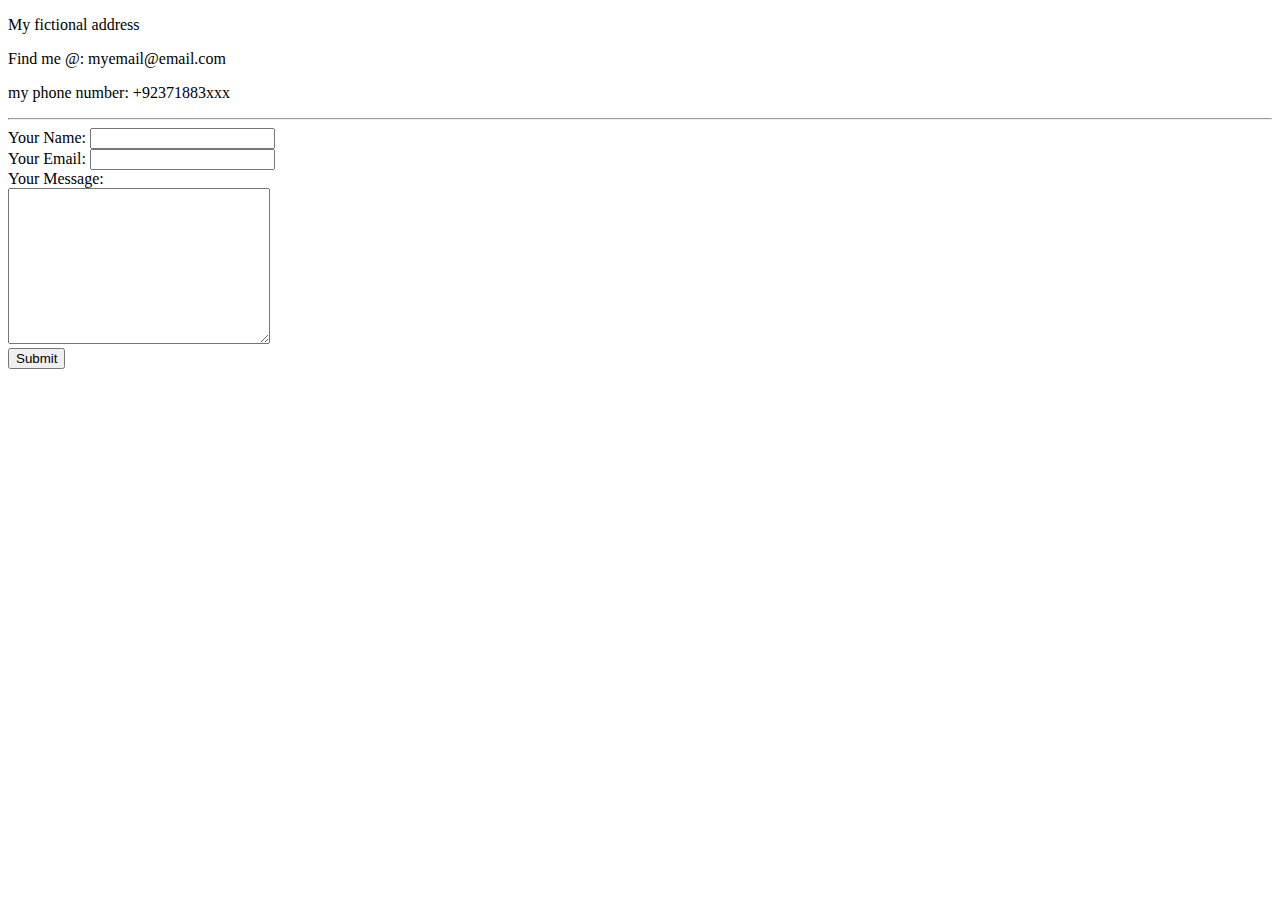
==== contact-me.html @ ac18038b "uploading my personal website" ====
<!DOCTYPE html>
<html lang="en">
<head>
    <meta charset="UTF-8">
    <meta http-equiv="X-UA-Compatible" content="IE=edge">
    <meta name="viewport" content="width=device-width, initial-scale=1.0">
    <title>My Contacts</title>
</head>
<body>
    <p>My fictional address</p>
    <p>Find me @: myemail@email.com</p>
    <p>my phone number: +92371883xxx</p>
    <hr>
    <form action="mailto:amr.abdelazeem22@gmail.com" method="post" enctype="text/plain">
        <label>Your Name:</label>
        <input type="text" name="yourName" id=""><br>
        <label>Your Email:</label>
        <input type="email" name="yourEmail" id=""><br>
        <label>Your Message:</label><br>
        <textarea name="yourMessage" id="" cols="30" rows="10"></textarea><br>
        <input type="Submit" value="Submit">
    </form>
</body>
</html>
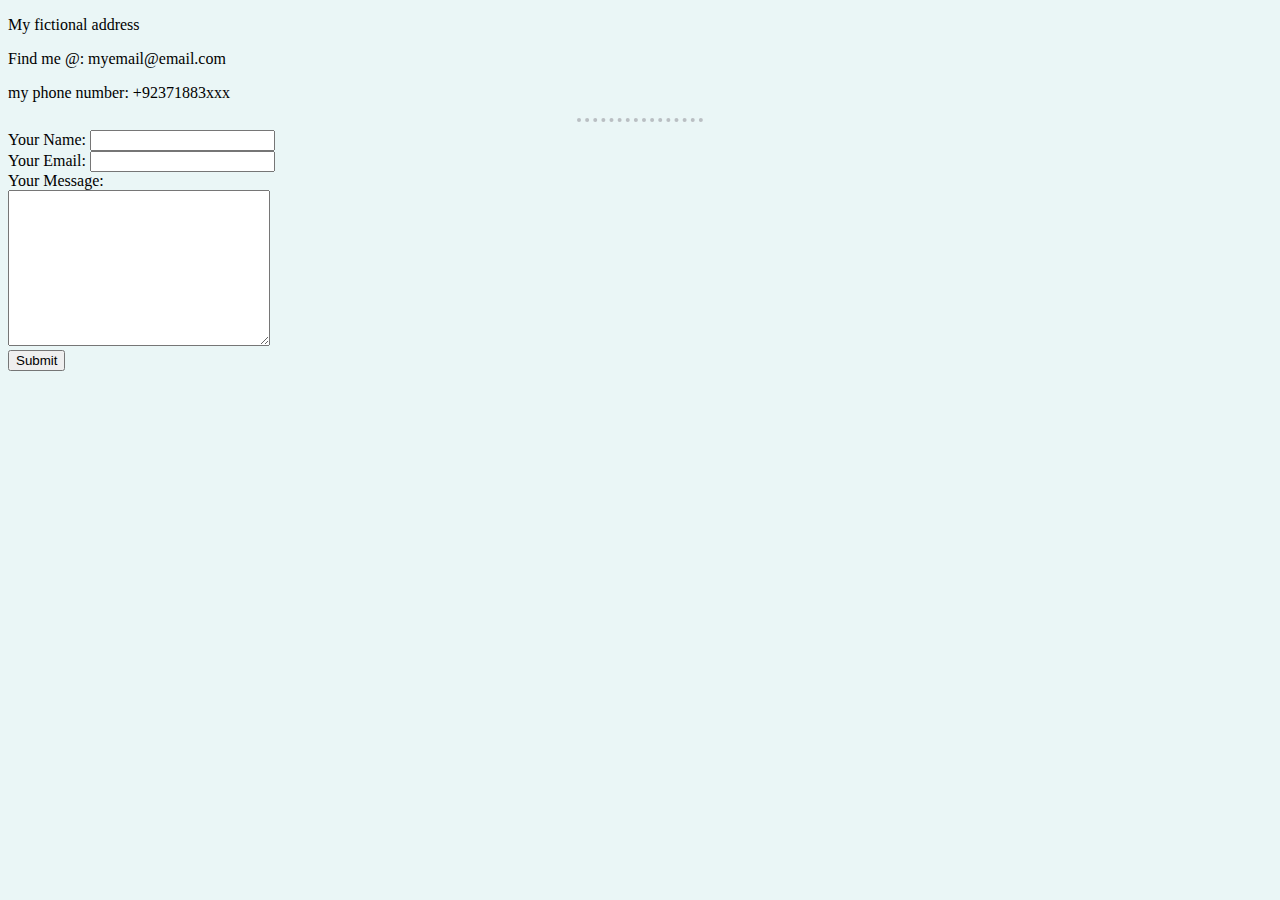
==== commit 7060d83c: "Adding styles and adjusting content" ====
--- a/contact-me.html
+++ b/contact-me.html
@@ -5,6 +5,7 @@
     <meta http-equiv="X-UA-Compatible" content="IE=edge">
     <meta name="viewport" content="width=device-width, initial-scale=1.0">
     <title>My Contacts</title>
+    <link rel="stylesheet" href="css/styles.css">
 </head>
 <body>
     <p>My fictional address</p>
--- a/css/styles.css
+++ b/css/styles.css
@@ -0,0 +1,15 @@
+
+body{
+    background-color: #EAF6F6;
+}
+
+hr{
+    width: 10%;
+    border-style: dotted none none none;
+    border-width: 4px;
+    border-color: rgba(160, 162, 167, 0.651);
+}
+
+h1, h3{
+    color: #66BFBF;
+}